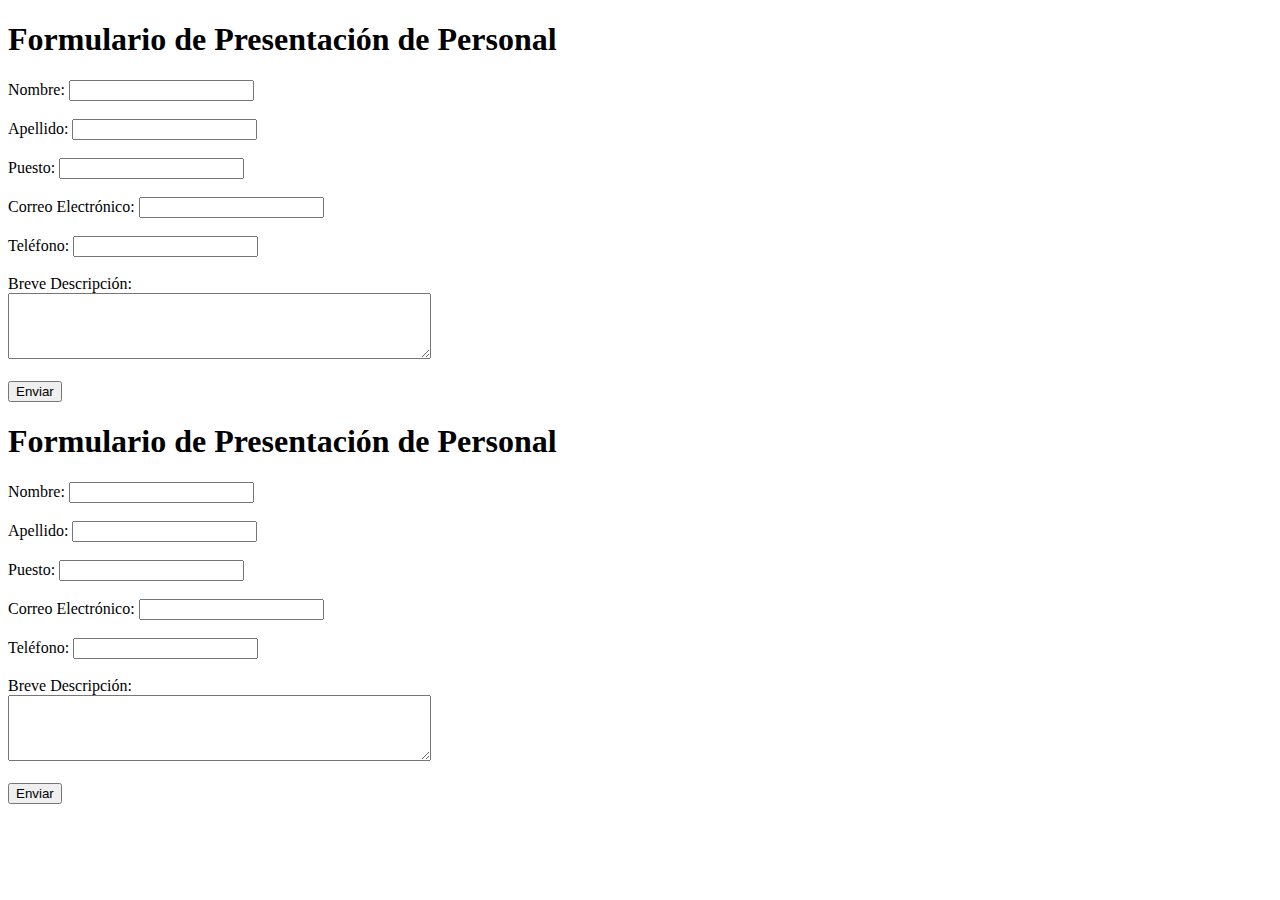
==== queremos_conocerte.html @ d23df4f7 "nuevas modif" ====
<!DOCTYPE html>
<html lang="en">
<head>
    <meta charset="UTF-8">
    <meta name="viewport" content="width=device-width, initial-scale=1.0">
    <title>Formulario de Presentación de Personal</title>
</head>
<body>
    <h1>Formulario de Presentación de Personal</h1>
    <form action="procesar_formulario.php" method="post">
        <label for="nombre">Nombre:</label>
        <input type="text" id="nombre" name="nombre" required><br><br>

        <label for="apellido">Apellido:</label>
        <input type="text" id="apellido" name="apellido" required><br><br>

        <label for="puesto">Puesto:</label>
        <input type="text" id="puesto" name="puesto" required><br><br>

        <label for="email">Correo Electrónico:</label>
        <input type="email" id="email" name="email" required><br><br>

        <label for="telefono">Teléfono:</label>
        <input type="tel" id="telefono" name="telefono"><br><br>

        <label for="descripcion">Breve Descripción:</label><br>
        <textarea id="descripcion" name="descripcion" rows="4" cols="50"></textarea><br><br>

        <input type="submit" value="Enviar">
    </form>
</body>
</html>
<!DOCTYPE html>
<html lang="en">
<head>
    <meta charset="UTF-8">
    <meta name="viewport" content="width=device-width, initial-scale=1.0">
    <title>Formulario de Presentación de Personal</title>
</head>
<body>
    <h1>Formulario de Presentación de Personal</h1>
    <form action="procesar_formulario.php" method="post">
        <label for="nombre">Nombre:</label>
        <input type="text" id="nombre" name="nombre" required><br><br>

        <label for="apellido">Apellido:</label>
        <input type="text" id="apellido" name="apellido" required><br><br>

        <label for="puesto">Puesto:</label>
        <input type="text" id="puesto" name="puesto" required><br><br>

        <label for="email">Correo Electrónico:</label>
        <input type="email" id="email" name="email" required><br><br>

        <label for="telefono">Teléfono:</label>
        <input type="tel" id="telefono" name="telefono"><br><br>

        <label for="descripcion">Breve Descripción:</label><br>
        <textarea id="descripcion" name="descripcion" rows="4" cols="50"></textarea><br><br>

        <input type="submit" value="Enviar">
    </form>
</body>
</html>
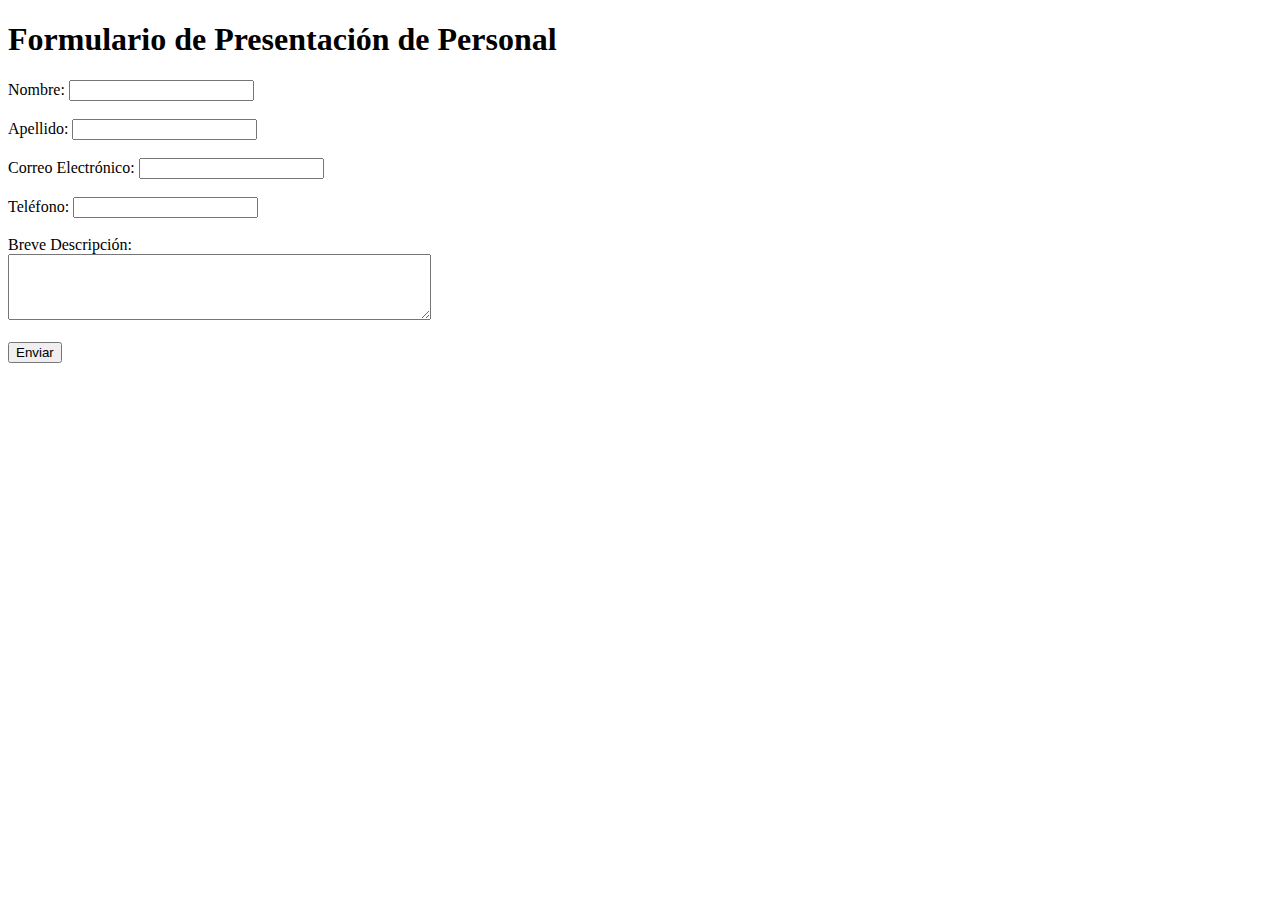
==== commit 447273db: "ultimas modif" ====
--- a/queremos_conocerte.html
+++ b/queremos_conocerte.html
@@ -14,9 +14,6 @@
         <label for="apellido">Apellido:</label>
         <input type="text" id="apellido" name="apellido" required><br><br>
 
-        <label for="puesto">Puesto:</label>
-        <input type="text" id="puesto" name="puesto" required><br><br>
-
         <label for="email">Correo Electrónico:</label>
         <input type="email" id="email" name="email" required><br><br>
 
@@ -30,35 +27,3 @@
     </form>
 </body>
 </html>
-<!DOCTYPE html>
-<html lang="en">
-<head>
-    <meta charset="UTF-8">
-    <meta name="viewport" content="width=device-width, initial-scale=1.0">
-    <title>Formulario de Presentación de Personal</title>
-</head>
-<body>
-    <h1>Formulario de Presentación de Personal</h1>
-    <form action="procesar_formulario.php" method="post">
-        <label for="nombre">Nombre:</label>
-        <input type="text" id="nombre" name="nombre" required><br><br>
-
-        <label for="apellido">Apellido:</label>
-        <input type="text" id="apellido" name="apellido" required><br><br>
-
-        <label for="puesto">Puesto:</label>
-        <input type="text" id="puesto" name="puesto" required><br><br>
-
-        <label for="email">Correo Electrónico:</label>
-        <input type="email" id="email" name="email" required><br><br>
-
-        <label for="telefono">Teléfono:</label>
-        <input type="tel" id="telefono" name="telefono"><br><br>
-
-        <label for="descripcion">Breve Descripción:</label><br>
-        <textarea id="descripcion" name="descripcion" rows="4" cols="50"></textarea><br><br>
-
-        <input type="submit" value="Enviar">
-    </form>
-</body>
-</html>
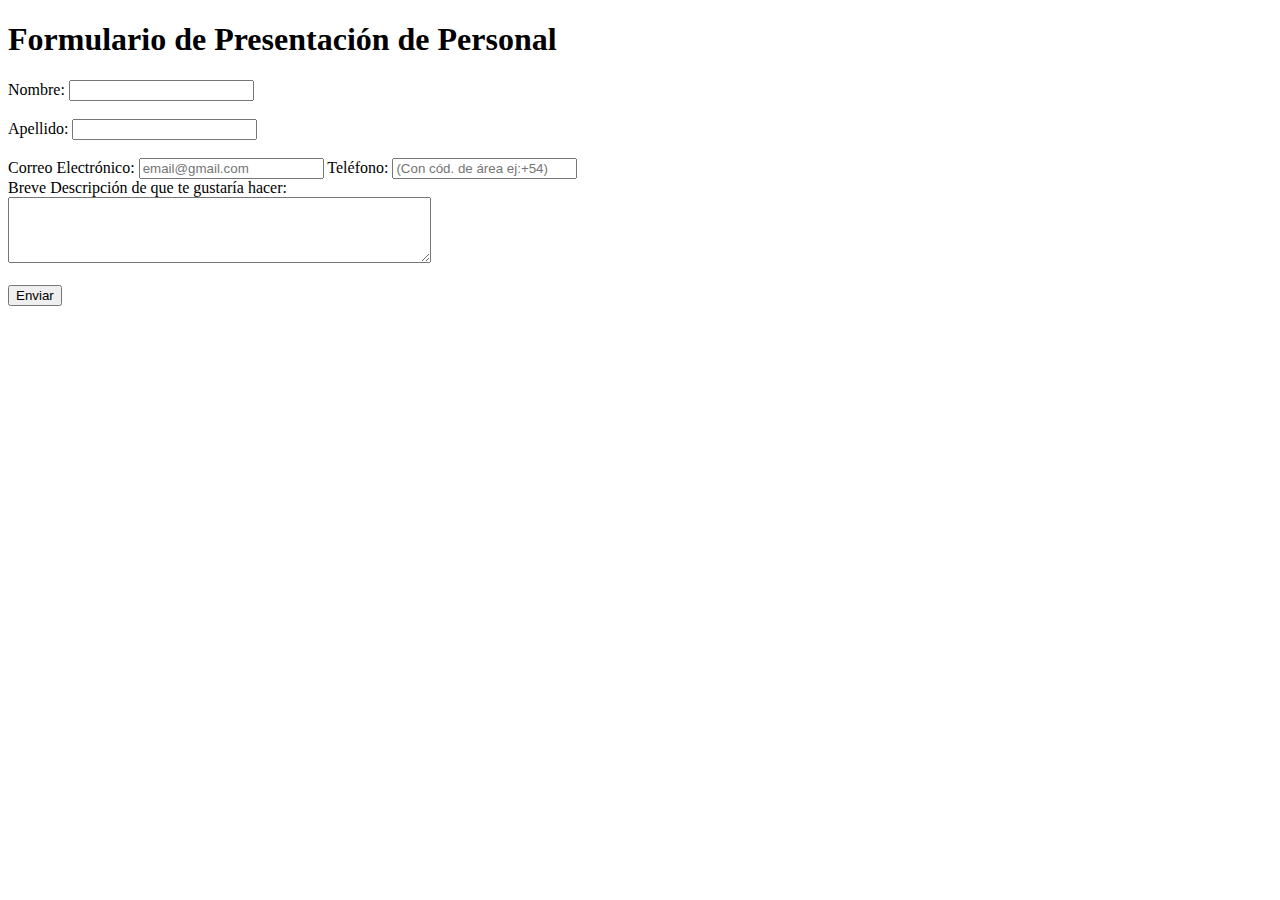
==== commit cdd6ff9b: "ultimas modificaciones hoy" ====
--- a/queremos_conocerte.html
+++ b/queremos_conocerte.html
@@ -14,13 +14,14 @@
         <label for="apellido">Apellido:</label>
         <input type="text" id="apellido" name="apellido" required><br><br>
 
-        <label for="email">Correo Electrónico:</label>
-        <input type="email" id="email" name="email" required><br><br>
+        <label for="Email">Correo Electrónico: </label>
+        <input type="email" name="Email" id="email" required placeholder="email@gmail.com"/> 
+    
+        <label for="telefono">Teléfono: </label>
+        <input type="number" name="telefono" id="telefono" required placeholder="(Con cód. de área ej:+54)"/>
+        <br>
 
-        <label for="telefono">Teléfono:</label>
-        <input type="tel" id="telefono" name="telefono"><br><br>
-
-        <label for="descripcion">Breve Descripción:</label><br>
+        <label for="descripcion">Breve Descripción de que te gustaría hacer:</label><br>
         <textarea id="descripcion" name="descripcion" rows="4" cols="50"></textarea><br><br>
 
         <input type="submit" value="Enviar">
